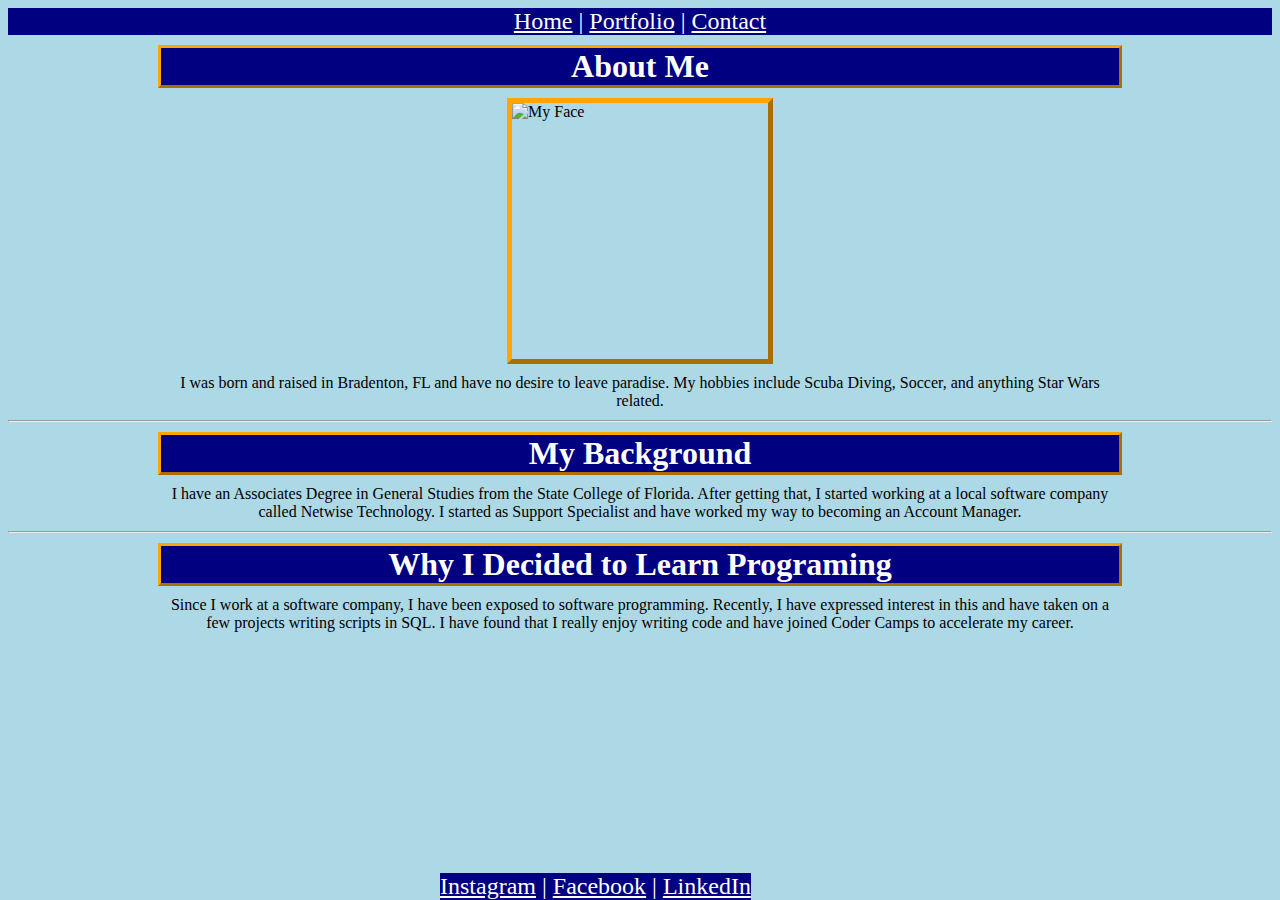
==== index.html @ 77488fbc "initial commit" ====
<!DOCTYPE html>
<html>
	<head>
		<title>Cameron Betsch | Home</title>
		<link rel="stylesheet" type="text/css" href="style.css">
	</head>
	<body>
		<header>
			<nav>
				<a href="index.html">Home</a> |
				<a href="portfolio.html">Portfolio</a> |
				<a href="contact.html">Contact</a>
			</nav>
		</header>
		<h1>About Me</h1>
			<img src="http://i.imgur.com/eSuT0ih.jpg" alt="My Face" style="width:256px;height:256px;">
			<p>I was born and raised in Bradenton, FL and have no desire to leave paradise.  My hobbies include
			Scuba Diving, Soccer, and anything Star Wars related.</p>
		<hr>
		<h1>My Background</h1>
			<p>I have an Associates Degree in General Studies from the State College of Florida.  After getting that, I 
			started working at a local software company called Netwise Technology.  I started as Support Specialist and
			have worked my way to becoming an Account Manager.</p>
		<hr>
		<h1>Why I Decided to Learn Programing</h1>
			<p>Since I work at a software company, I have been exposed to software programming.  Recently, I have 
			expressed interest in this and have taken on a few projects writing scripts in SQL.  I have found that I 
			really enjoy writing code and have joined Coder Camps to accelerate my career.</p><br><br>
		<footer>
			<a href="https://www.instagram.com/cbetsch1">Instagram</a> |
			<a href="https://www.facebook.com/cameron.betsch">Facebook</a> |
			<a href="https://www.linkedin.com/in/cameron-betsch-64102384/">LinkedIn</a>
		</footer>
	</body>
</html>
---- style.css ----
html {
	font-family: "Trebuchet MS";
	background-color: lightblue
}

body {
	height: 100%;
}

h1 {
	background-color: navy;
	color: white;
	border-style: outset;
	border-color: orange;
	text-align: center;
	margin: 10px 150px;
}

p {
	text-align: center;
	display: block;
	margin: 10px 150px;
}

nav {
  text-align: center;
	background-color: navy;
	color: white;
	font-size: 1.5em;
}

img {
	border-style: outset;
	border-color: orange;
	border-width: thick;
	display: block;
	margin: auto;
}

footer {
	text-align: center;
	background-color: navy;
	color: white;
	font-size: 1.5em;
	position: fixed;
	bottom: 0;
	left: 50%;
  margin-left: -200px;
}

ul {
	list-style-type: square;
}

table, th, td {
	border: 1px solid orange;
	border-collapse: collapse;
	margin: 5px;
	font-size: 20px;
}

form.contact {
	border: thick outset orange;
	width: 250px;
	margin: auto;
	padding-bottom: 10px;
	background-color: navy;
	color: white;
}

a {
	color: white;
	background-color: navy;
}

a:hover {
	color: black;
	background-color: orange;
}

#email {
	border: 1px solid orange;
	width: 245px;
	font-size: 20px;
}

.center {
	margin-left: auto;
	margin-right: auto;
}

div.center {
	text-align: center;
}

#js {
	display: block;
	margin: auto;
	border: thick outset orange;
	width: 400px;
	background-color: navy;
	color: white;
}

#jsForm {
	padding-bottom: 10px;
}

#jsData {
	display: block;
	text-align: left;
	margin: auto;
	padding-left: 5px;
}
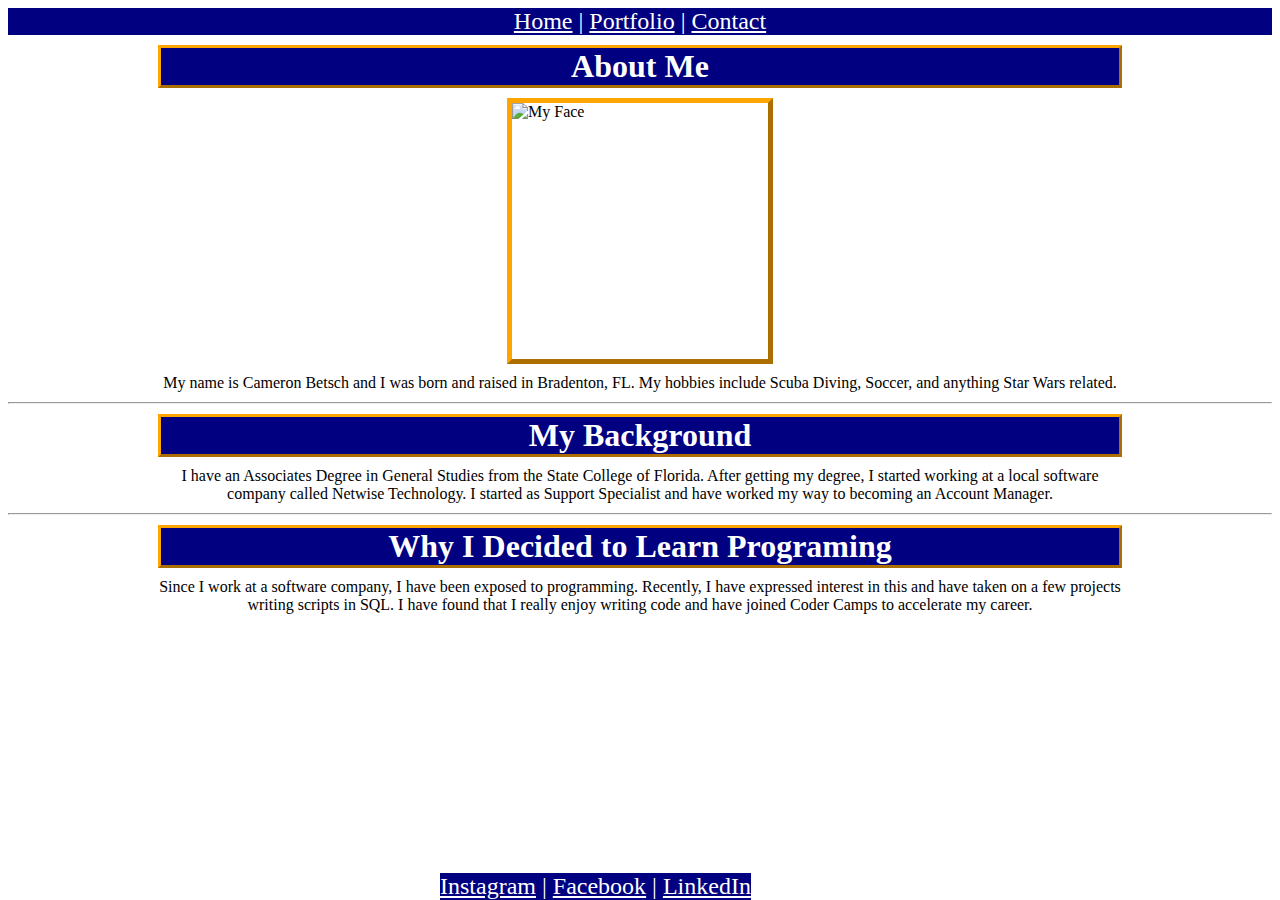
==== commit 4f045415: "changed the home page" ====
--- a/index.html
+++ b/index.html
@@ -14,16 +14,16 @@
 		</header>
 		<h1>About Me</h1>
 			<img src="http://i.imgur.com/eSuT0ih.jpg" alt="My Face" style="width:256px;height:256px;">
-			<p>I was born and raised in Bradenton, FL and have no desire to leave paradise.  My hobbies include
+			<p>My name is Cameron Betsch and I was born and raised in Bradenton, FL.  My hobbies include
 			Scuba Diving, Soccer, and anything Star Wars related.</p>
 		<hr>
 		<h1>My Background</h1>
-			<p>I have an Associates Degree in General Studies from the State College of Florida.  After getting that, I 
+			<p>I have an Associates Degree in General Studies from the State College of Florida.  After getting my degree, I 
 			started working at a local software company called Netwise Technology.  I started as Support Specialist and
 			have worked my way to becoming an Account Manager.</p>
 		<hr>
 		<h1>Why I Decided to Learn Programing</h1>
-			<p>Since I work at a software company, I have been exposed to software programming.  Recently, I have 
+			<p>Since I work at a software company, I have been exposed to programming.  Recently, I have 
 			expressed interest in this and have taken on a few projects writing scripts in SQL.  I have found that I 
 			really enjoy writing code and have joined Coder Camps to accelerate my career.</p><br><br>
 		<footer>
--- a/style.css
+++ b/style.css
@@ -1,6 +1,6 @@
 html {
 	font-family: "Trebuchet MS";
-	background-color: lightblue
+	background-image: url("http://static.tumblr.com/d780559eca4cec5f96dd5c34acbfc878/lj4xqkj/FEbo0efp6/tumblr_static_5p0te867s0g80kg40gscwgkko.jpg");
 }
 
 body {
